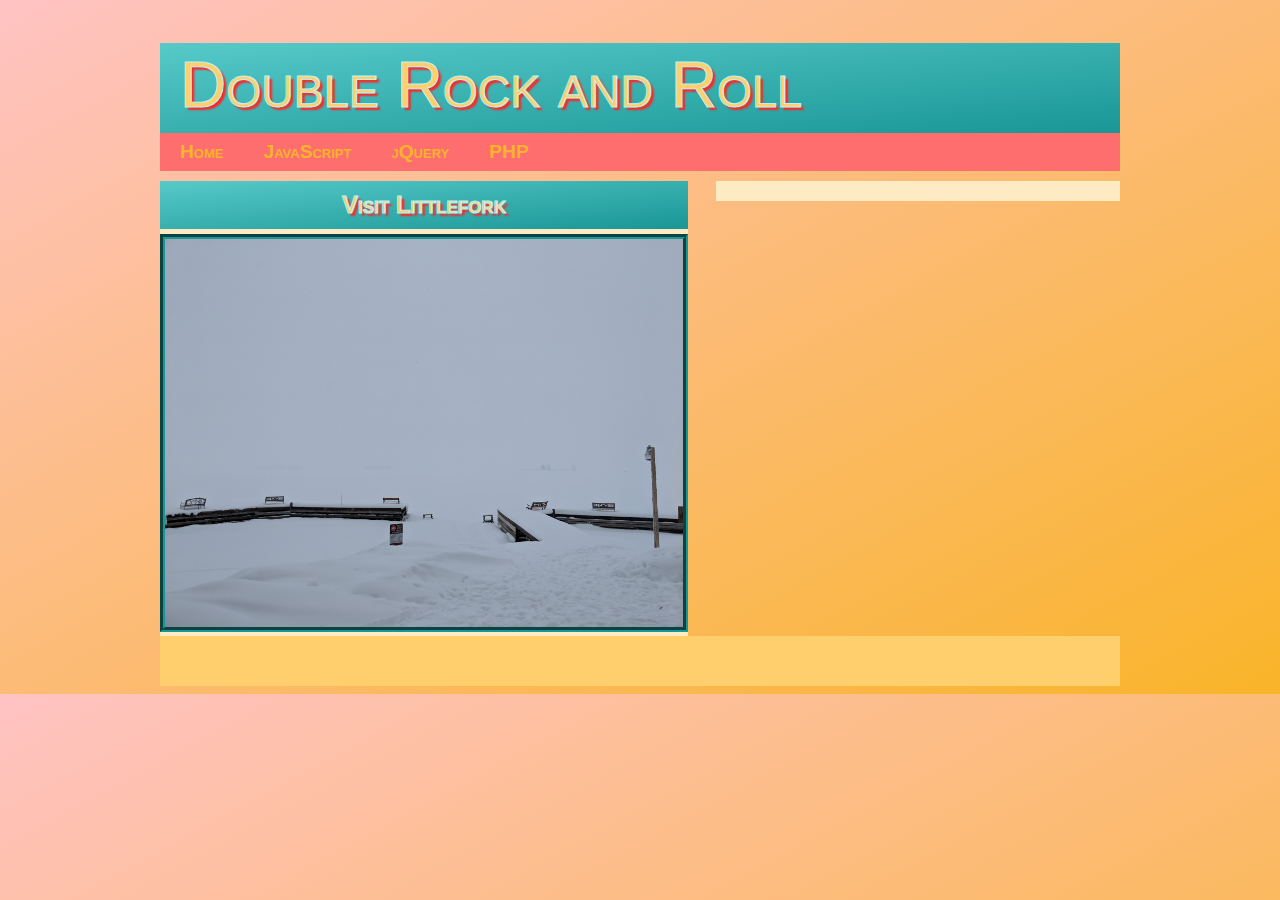
==== index.html @ dde7ed34 "New initial commit" ====
<!DOCTYPE html>
<html>
<head>
<!--
    JavaScript Module

    Author: Kelley Fischer
    Date  : 11/15/19

-->
<meta charset="utf-8">
<meta http-equiv="X-UA-Compatible" content="IE=edge">
<meta name="viewport" content="width=device-width, initial-scale=1">
<link rel="stylesheet" href="css/styles.css">
<title>Home</title>
<link href="css/styles.css" rel="stylesheet" />
<script src="js/scripts.js"></script>

</head>
<body>

    <header><h1><a href="index.html">Double Rock and Roll</a></h1></header>

    <nav>
        <ul class="horizontal">
            <li><a href="index.html">Home</a></li>
            <li><a href="javascript.html">JavaScript</a></li>
            <li><a href="">jQuery</a></li>
            <li><a href="">PHP</a></li>
        </ul>
    </nav>

    <main>
        <h2 class="heading" id="home_heading">Visit Littlefork</h2>
        <img id="home_image" src="assets/littlefork1.jpg" alt="whiteout at lake Kabetogama"
        onmouseover="changeImage();" onmouseout="changeImageBack();">
    </main>

    <aside>
    </aside>

    <footer>
    </footer>

</body>
</html>
---- css/styles.css ----
@charset "UTF-8";

/*
Author: Kelley Fischer
Date: 11/16/19


*/


/* HTML & Body Styles */

html {
    font-family: Candara, Verdana, sans-serif;
    font-variant: small-caps;

    background: -moz-linear-gradient(to bottom right, #FFC3C3, #F9B429);
    background: -webkit-linear-gradient(to bottom right, #FFC3C3, #F9B429);
    background: linear-gradient(to bottom right, #FFC3C3, #F9B429);
}

body {
    min-width: 640px;
    max-width: 960px;
    margin-left: auto;
    margin-right: auto;
}

/* Header/Heading Styles */

header {
    background: -moz-linear-gradient(to bottom right, #57C9C9, #199696);
    background: -webkit-linear-gradient(to bottom right, #57C9C9, #199696);
    background: linear-gradient(to bottom right, #57C9C9, #199696);
    min-height: 10vh;
}

header h1 {
    font: small-caps 4em Impact, Arial, sans-serif;
    padding-left: 20px;
    padding-top: 5px;

    text-shadow: 3px 3px 2px #F92929;
    -webkit-text-fill-color: #FFCF6E;
    -webkit-text-stroke-width: 1px;
    -webkit-text-stroke-color: #BAF3F3
}

header h1 a {
    text-decoration: none;
    text-shadow: 3px 3px 2px #F92929;
    -webkit-text-fill-color: #FFCF6E;
    -webkit-text-stroke-width: 1px;
    -webkit-text-stroke-color: #BAF3F3
}


.heading, .button {
    text-align: center;
    background: -moz-linear-gradient(to bottom right, #57C9C9, #199696);
    background: -webkit-linear-gradient(to bottom right, #57C9C9, #199696);
    background: linear-gradient(to bottom right, #57C9C9, #199696);
    margin-top: 0px;
    padding: 10px;

    font-size: 1.5em;
    text-shadow: 3px 3px 2px #F92929;
    -webkit-text-fill-color: #FFCF6E;
    -webkit-text-stroke-width: 1px;
    -webkit-text-stroke-color: #BAF3F3
}


/* Home Page Visit Section */

#home_heading {
    margin-bottom: 5px;
}

#home_image {
    width: 100%;
    -webkit-box-sizing: border-box;
    box-sizing: border-box;
    border: 5px groove #199696;
}


/* Navigation Styles */

.horizontal {
    list-style-type: none;
    margin: 0;
    padding: 0;
    overflow: hidden;
    background-color: #FF6E6E;
}

.horizontal li {
    float: left;
}

.horizontal li a {
    display: block;
    font-size: 1.2em;
    font-weight: bold;
    text-align: center;
    padding: 8px 20px;
    text-decoration: none;
}

.horizontal li a:link, .horizontal li a:visited {
    color: #F9B429;
}

.horizontal li a:hover, .horizontal li a:active {
    color: #F92929;
    background-color: #FFCF6E;
}


/* Main & Aside Styles */

aside {
    display: block;
    float: right;
    width: 40%;
    background-color: #FFEBC3;
    margin-top: 10px;
    margin-left: 0px;
    padding: 10px;
    display: table;
}

main {
    display: block;
    float: left;
    width: 55%;
    background-color: #FFEBC3;
    margin-top: 10px;
}


/* Menu Form Styles */

div.order {
  margin: 7px 0px;
  text-align: center;
  font-size: 1.2em;
  font-weight: bold;
}

fieldset {
    border: none;
    padding: 0px;
}

fieldset#deliveryAddr {
    display: none;
}

legend.custData {
    font-size: 1.5em;
    margin-left: auto;
    margin-right: auto;
}

.getFood {
    text-align: center;
    font-size: 1.2em;
    margin-top: 10px;
    margin-bottom: 15px;
}


/* Customer Info Form Styles */

.custData {
    margin: 7px 0px;
    padding: 5px 15px;
    text-align: left;
    font-size: 1.2em;
    font-weight: bold;

    display: -webkit-flex;
    display: flex;
    -webkit-flex-flow: row wrap;
    flex-flow: row wrap;
}

div.custData > * {
    -webkit-flex: 1 1 150px;
    flex: 1 1 150px;
}

.button {
    margin: 1vh auto 1vh auto;
    padding: 5px;
}

#submit_button {
    margin-left: 20px;
}

#total {
    float: right;
    margin: 3vh 20% 3vh auto;
    font-size: 1.3em;
}



/* Table Styles */

#order_table {
    display: none;
}


/* Footer Styles */

footer {
    clear: left;
    background: #FFCF6E;
    min-height: 50px;
}

footer::after{
    clear: both;
    content: "";
    display: table;
}
---- css/styles.css ----
@charset "UTF-8";

/*
Author: Kelley Fischer
Date: 11/16/19


*/


/* HTML & Body Styles */

html {
    font-family: Candara, Verdana, sans-serif;
    font-variant: small-caps;

    background: -moz-linear-gradient(to bottom right, #FFC3C3, #F9B429);
    background: -webkit-linear-gradient(to bottom right, #FFC3C3, #F9B429);
    background: linear-gradient(to bottom right, #FFC3C3, #F9B429);
}

body {
    min-width: 640px;
    max-width: 960px;
    margin-left: auto;
    margin-right: auto;
}

/* Header/Heading Styles */

header {
    background: -moz-linear-gradient(to bottom right, #57C9C9, #199696);
    background: -webkit-linear-gradient(to bottom right, #57C9C9, #199696);
    background: linear-gradient(to bottom right, #57C9C9, #199696);
    min-height: 10vh;
}

header h1 {
    font: small-caps 4em Impact, Arial, sans-serif;
    padding-left: 20px;
    padding-top: 5px;

    text-shadow: 3px 3px 2px #F92929;
    -webkit-text-fill-color: #FFCF6E;
    -webkit-text-stroke-width: 1px;
    -webkit-text-stroke-color: #BAF3F3
}

header h1 a {
    text-decoration: none;
    text-shadow: 3px 3px 2px #F92929;
    -webkit-text-fill-color: #FFCF6E;
    -webkit-text-stroke-width: 1px;
    -webkit-text-stroke-color: #BAF3F3
}


.heading, .button {
    text-align: center;
    background: -moz-linear-gradient(to bottom right, #57C9C9, #199696);
    background: -webkit-linear-gradient(to bottom right, #57C9C9, #199696);
    background: linear-gradient(to bottom right, #57C9C9, #199696);
    margin-top: 0px;
    padding: 10px;

    font-size: 1.5em;
    text-shadow: 3px 3px 2px #F92929;
    -webkit-text-fill-color: #FFCF6E;
    -webkit-text-stroke-width: 1px;
    -webkit-text-stroke-color: #BAF3F3
}


/* Home Page Visit Section */

#home_heading {
    margin-bottom: 5px;
}

#home_image {
    width: 100%;
    -webkit-box-sizing: border-box;
    box-sizing: border-box;
    border: 5px groove #199696;
}


/* Navigation Styles */

.horizontal {
    list-style-type: none;
    margin: 0;
    padding: 0;
    overflow: hidden;
    background-color: #FF6E6E;
}

.horizontal li {
    float: left;
}

.horizontal li a {
    display: block;
    font-size: 1.2em;
    font-weight: bold;
    text-align: center;
    padding: 8px 20px;
    text-decoration: none;
}

.horizontal li a:link, .horizontal li a:visited {
    color: #F9B429;
}

.horizontal li a:hover, .horizontal li a:active {
    color: #F92929;
    background-color: #FFCF6E;
}


/* Main & Aside Styles */

aside {
    display: block;
    float: right;
    width: 40%;
    background-color: #FFEBC3;
    margin-top: 10px;
    margin-left: 0px;
    padding: 10px;
    display: table;
}

main {
    display: block;
    float: left;
    width: 55%;
    background-color: #FFEBC3;
    margin-top: 10px;
}


/* Menu Form Styles */

div.order {
  margin: 7px 0px;
  text-align: center;
  font-size: 1.2em;
  font-weight: bold;
}

fieldset {
    border: none;
    padding: 0px;
}

fieldset#deliveryAddr {
    display: none;
}

legend.custData {
    font-size: 1.5em;
    margin-left: auto;
    margin-right: auto;
}

.getFood {
    text-align: center;
    font-size: 1.2em;
    margin-top: 10px;
    margin-bottom: 15px;
}


/* Customer Info Form Styles */

.custData {
    margin: 7px 0px;
    padding: 5px 15px;
    text-align: left;
    font-size: 1.2em;
    font-weight: bold;

    display: -webkit-flex;
    display: flex;
    -webkit-flex-flow: row wrap;
    flex-flow: row wrap;
}

div.custData > * {
    -webkit-flex: 1 1 150px;
    flex: 1 1 150px;
}

.button {
    margin: 1vh auto 1vh auto;
    padding: 5px;
}

#submit_button {
    margin-left: 20px;
}

#total {
    float: right;
    margin: 3vh 20% 3vh auto;
    font-size: 1.3em;
}



/* Table Styles */

#order_table {
    display: none;
}


/* Footer Styles */

footer {
    clear: left;
    background: #FFCF6E;
    min-height: 50px;
}

footer::after{
    clear: both;
    content: "";
    display: table;
}
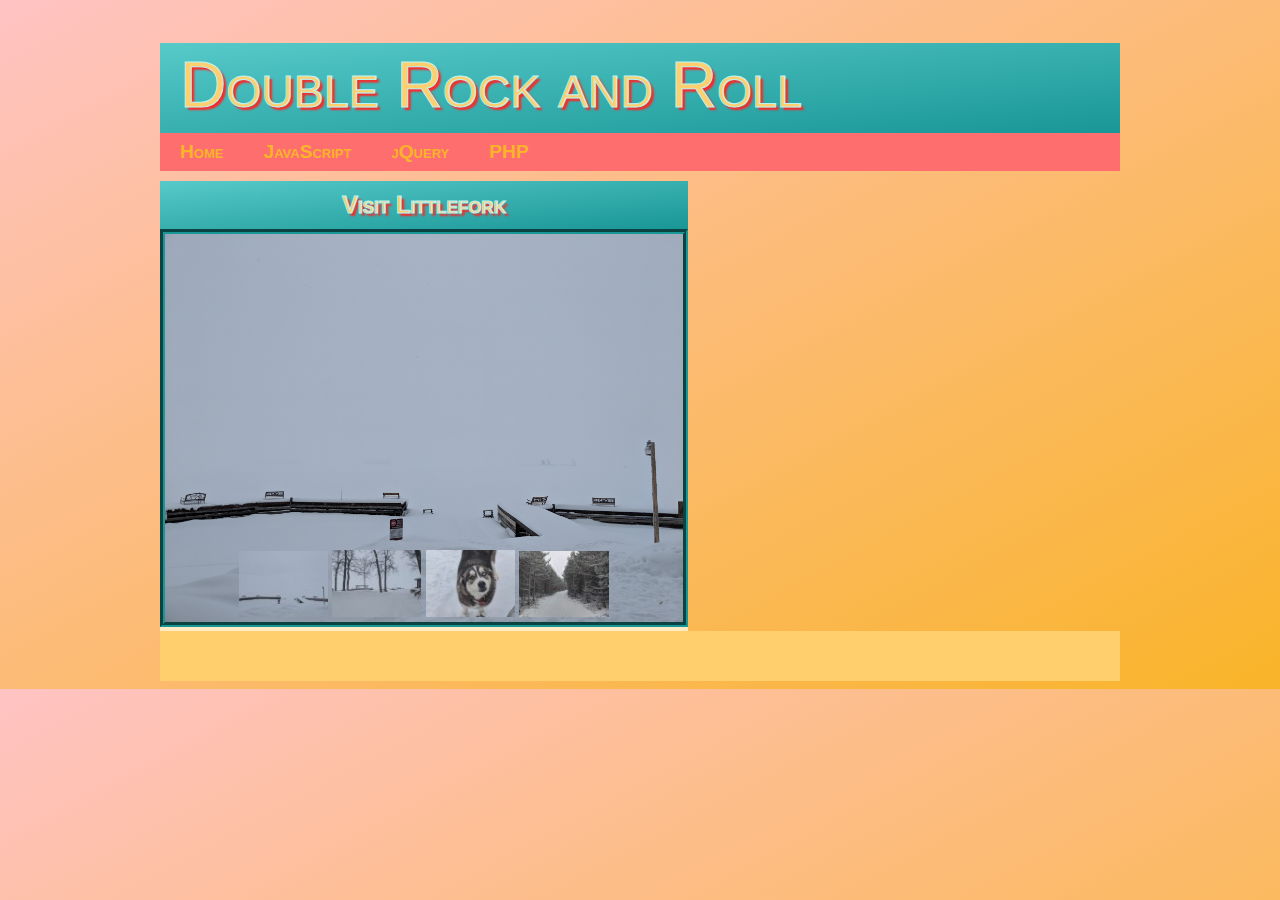
==== commit f34544fc: "replaced .html files with current file" ====
--- a/index.html
+++ b/index.html
@@ -14,6 +14,7 @@
 <link rel="stylesheet" href="css/styles.css">
 <title>Home</title>
 <link href="css/styles.css" rel="stylesheet" />
+<script src="js/jquery.min.js"></script>
 <script src="js/scripts.js"></script>
 
 </head>
@@ -30,10 +31,26 @@
         </ul>
     </nav>
 
-    <main>
+    <main id="home-main">
         <h2 class="heading" id="home_heading">Visit Littlefork</h2>
-        <img id="home_image" src="assets/littlefork1.jpg" alt="whiteout at lake Kabetogama"
-        onmouseover="changeImage();" onmouseout="changeImageBack();">
+        <div class="container">
+            <img id="home_image" src="assets/littlefork1.jpg"
+            alt="whiteout at lake Kabetogama"/>
+            <h1 id="slide-title">What up</h1>
+            <div class="bottom-center">
+                <a href="#"><img src="assets/littlefork1tn.jpg"
+                alt="Kabetogama Whiteout1" class="img-thumb" data-id="1"/></a>
+
+                <a href="#"><img src="assets/littlefork2tn.jpg"
+                alt="Kabetogama Whiteout2" class="img-thumb" data-id="2"/></a>
+
+                <a href="#"><img src="assets/littlefork3tn.jpg"
+                alt="Someones husky" class="img-thumb"  data-id="3"/></a>
+
+                <a href="#"><img src="assets/littlefork4tn.jpg"
+                alt="Logging path" class="img-thumb" data-id="4"/></a>
+            </div>
+        </div>
     </main>
 
     <aside>
@@ -42,5 +59,49 @@
     <footer>
     </footer>
 
+    <script>
+        var imgCounter = 1;
+
+        function slideShowChange() {
+            if (imgCounter == 4) {
+                imgCounter = 1;
+            } else  {
+                imgCounter++;
+            }
+            $('#home_image').attr('src','assets/littlefork'+imgCounter+'.jpg');
+        }
+
+        $(document).ready(function() {
+            setInterval(slideShowChange, 5000);
+            changeTitle(imgCounter);
+
+            function changeTitle(title_num) {
+                var str = ""
+
+                $('#slide-title').slideUp(500);
+
+                if (title_num==1) {
+                    str = "Whiteout";
+                } else if (title_num==2) {
+                    str = "Snowy Resort";
+                } else if (title_num==3) {
+                    str = "Someone's Husky";
+                } else {
+                    str = "Logging Road";
+                }
+                $('#slide-title').html(str);
+
+                $('#slide-title').slideDown(1000);
+            }
+
+            /* Change main > div > img element to the user selected image */
+            $('.img-thumb').on('click', function() {
+                var slide_num = $(this).data('id');
+                imgCounter = slide_num;
+                $('#home_image').attr('src','assets/littlefork'+slide_num+'.jpg');
+            });
+        });
+    </script>
+
 </body>
 </html>
--- a/css/styles.css
+++ b/css/styles.css
@@ -74,7 +74,11 @@
 /* Home Page Visit Section */
 
 #home_heading {
-    margin-bottom: 5px;
+    margin-bottom: 0px;
+}
+
+.container {
+    position: relative;
 }
 
 #home_image {
@@ -82,6 +86,27 @@
     -webkit-box-sizing: border-box;
     box-sizing: border-box;
     border: 5px groove #199696;
+    z-index: -1;
+}
+
+#slide-title {
+    position: absolute;
+    margin: 0px;
+    top: 5px;
+    left: 12px;
+    font-size: 1.2em;
+    text-shadow: 3px 3px 2px #F92929;
+    color: #FFCF6E;
+}
+
+.bottom-center {
+    position: absolute;
+    -webkit-box-sizing: border-box;
+    box-sizing: border-box;
+    width: 100%;
+    text-align: center;
+    bottom: 10px;
+    opacity: 0.8;
 }
 
 
@@ -120,7 +145,7 @@
 
 /* Main & Aside Styles */
 
-aside {
+aside#java-aside {
     display: block;
     float: right;
     width: 40%;
@@ -139,6 +164,9 @@
     margin-top: 10px;
 }
 
+#main-home {
+    position: relative;
+}
 
 /* Menu Form Styles */
 
--- a/css/styles.css
+++ b/css/styles.css
@@ -74,7 +74,11 @@
 /* Home Page Visit Section */
 
 #home_heading {
-    margin-bottom: 5px;
+    margin-bottom: 0px;
+}
+
+.container {
+    position: relative;
 }
 
 #home_image {
@@ -82,6 +86,27 @@
     -webkit-box-sizing: border-box;
     box-sizing: border-box;
     border: 5px groove #199696;
+    z-index: -1;
+}
+
+#slide-title {
+    position: absolute;
+    margin: 0px;
+    top: 5px;
+    left: 12px;
+    font-size: 1.2em;
+    text-shadow: 3px 3px 2px #F92929;
+    color: #FFCF6E;
+}
+
+.bottom-center {
+    position: absolute;
+    -webkit-box-sizing: border-box;
+    box-sizing: border-box;
+    width: 100%;
+    text-align: center;
+    bottom: 10px;
+    opacity: 0.8;
 }
 
 
@@ -120,7 +145,7 @@
 
 /* Main & Aside Styles */
 
-aside {
+aside#java-aside {
     display: block;
     float: right;
     width: 40%;
@@ -139,6 +164,9 @@
     margin-top: 10px;
 }
 
+#main-home {
+    position: relative;
+}
 
 /* Menu Form Styles */
 
